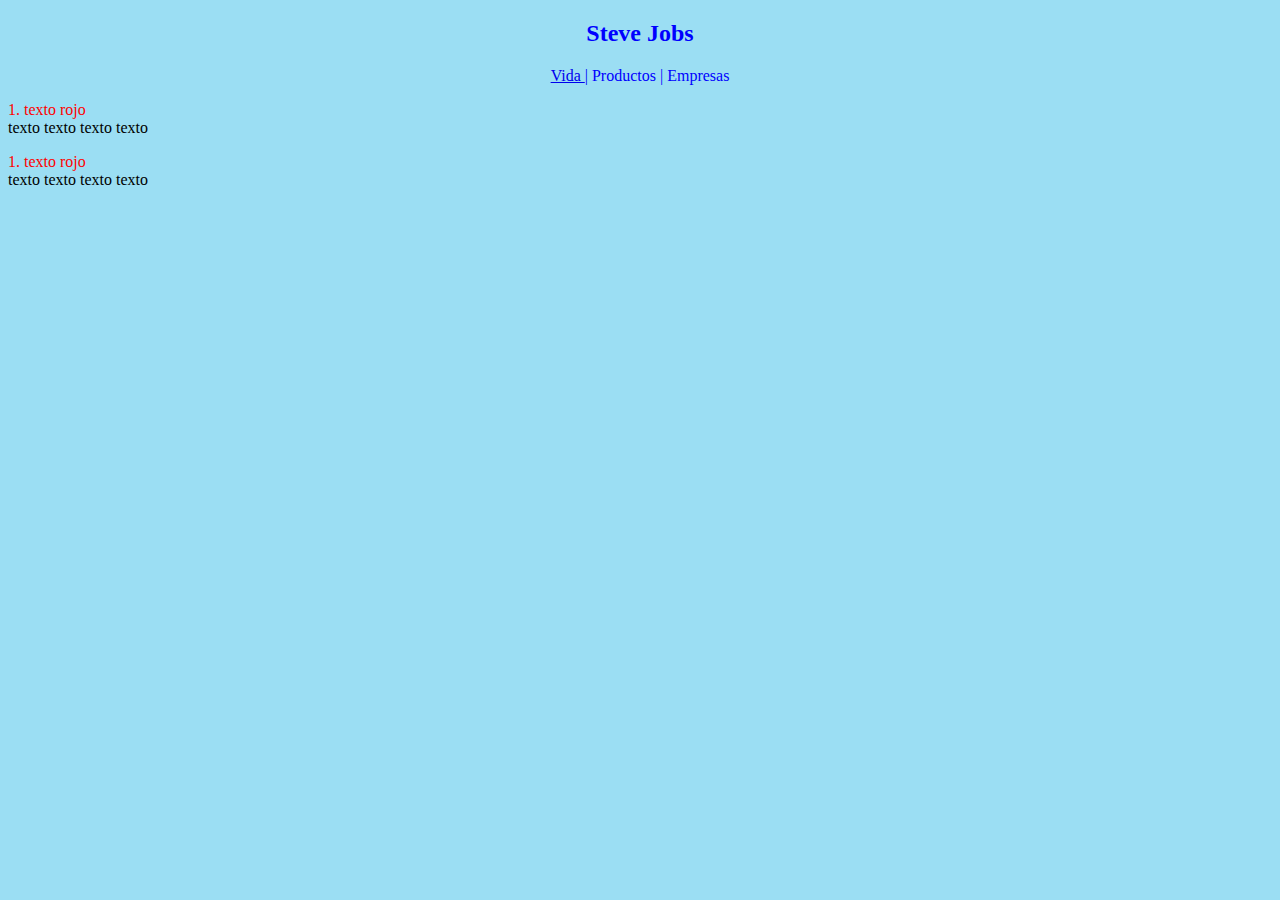
==== T3Pcss1/WebContent/index.html @ 394c0c17 "sdf" ====
<!DOCTYPE html>
<html>
<head>
<link rel="stylesheet" href="style.css">
<meta charset="UTF-8">
<title>Practica 1 CSS</title>
</head>
<body id=cuerpo>
<header id=titulo> <h2>Steve Jobs</h2></header>
<section id=menu>
<a href= class=link>Vida </a>|
<a class=link>Productos </a>|
<a class=link>Empresas</a>
</section>
<section>
<p>1. texto rojo<br>texto texto texto texto</p>
</section>
<section>
<p>1. texto rojo<br>texto texto texto texto</p>
</section>
</body>
</html>
---- T3Pcss1/WebContent/style.css ----
@charset "UTF-8";
#cuerpo{
	background-color : #9BDEF3;
}
#titulo{
	color: blue;
	text-align: center;
	
}
p::first-line{
	color:red;
}
#menu{
	color: blue;
	text-align: center;
}
.link::hover{
	backcground-color: yellow;
	color:red;
}
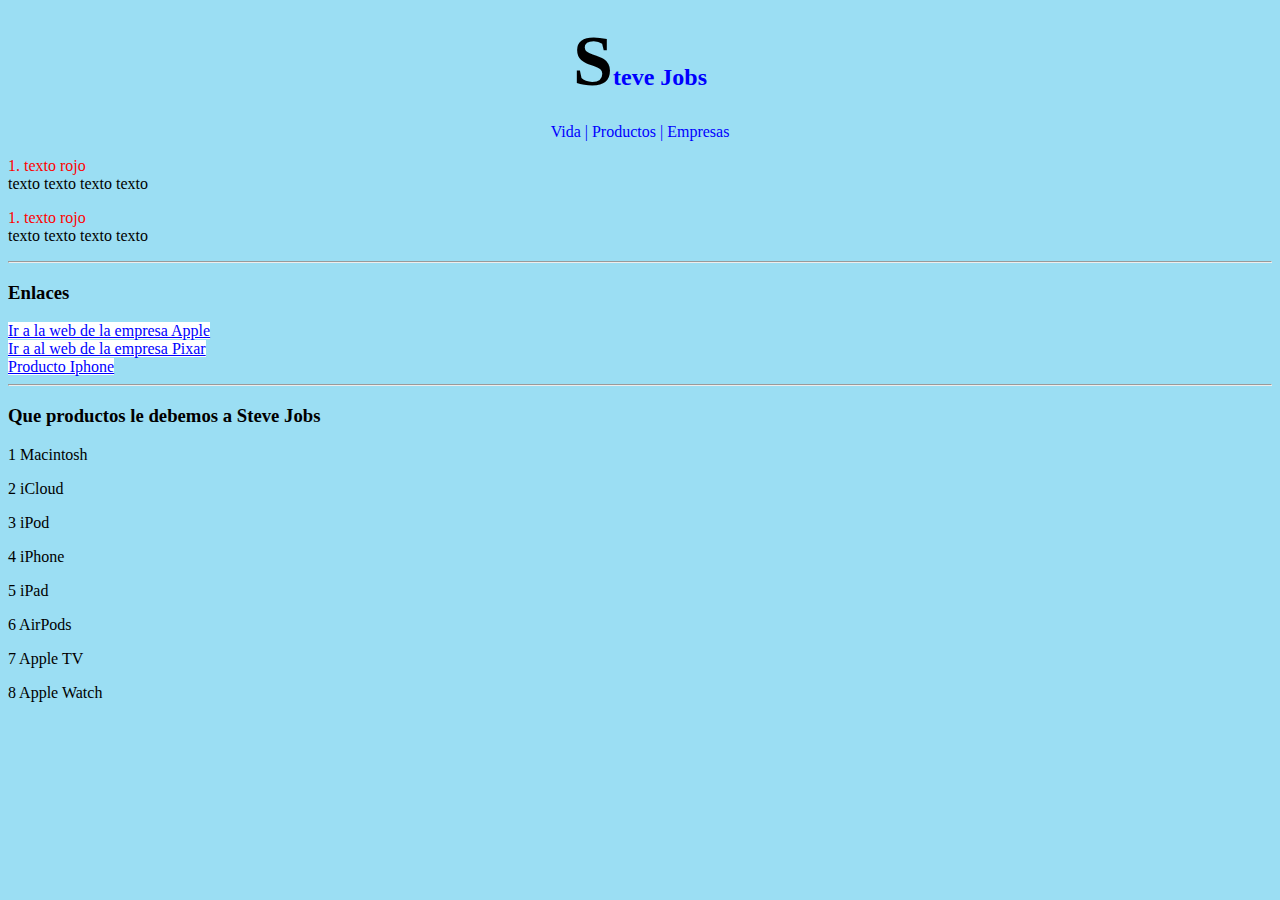
==== commit 7c377289: "ewr" ====
--- a/T3Pcss1/WebContent/index.html
+++ b/T3Pcss1/WebContent/index.html
@@ -7,16 +7,35 @@
 </head>
 <body id=cuerpo>
 <header id=titulo> <h2>Steve Jobs</h2></header>
-<section id=menu>
-<a href= class=link>Vida </a>|
-<a class=link>Productos </a>|
-<a class=link>Empresas</a>
+<nav id=indice>
+<a class=ind>Vida </a>|
+<a class=ind>Productos </a>|
+<a class=ind>Empresas</a>
+</nav>
+<section>
+<p class=primeralinearoja>1. texto rojo<br>texto texto texto texto</p>
 </section>
 <section>
-<p>1. texto rojo<br>texto texto texto texto</p>
+<p class=primeralinearoja>1. texto rojo<br>texto texto texto texto</p>
 </section>
+<hr>
 <section>
-<p>1. texto rojo<br>texto texto texto texto</p>
+<h3>Enlaces</h3>
+<a href="https://www.apple.com/es/" target="_blank" class=link>Ir a la web de la empresa Apple</a><br>
+<a href="https://www.pixar.com/" target="_blank" class=link>Ir a al web de la empresa Pixar</a><br>
+<a href="https://www.amazon.es/Apple-iPhone-13-Mini-128-GB/dp/B09G9396MN/ref=sr_1_1_sspa?hvadid=80676773425068&hvbmt=be&hvdev=c&hvqmt=e&keywords=iphone+productos&qid=1637048741&sr=8-1-spons&psc=1&spLa=[base64]" target="_blank" class=link>Producto Iphone</a>
+</section>
+<hr>
+<section>
+<h3>Que productos le debemos a Steve Jobs</h3>
+<p class=producto> Macintosh</p>
+<p class=producto> iCloud</p>
+<p class=producto> iPod</p>
+<p class=producto> iPhone</p>
+<p class=producto> iPad</p>
+<p class=producto> AirPods</p>
+<p class=producto> Apple TV</p>
+<p class=producto> Apple Watch</p>
 </section>
 </body>
 </html>--- a/T3Pcss1/WebContent/style.css
+++ b/T3Pcss1/WebContent/style.css
@@ -1,20 +1,38 @@
 @charset "UTF-8";
 #cuerpo{
 	background-color : #9BDEF3;
+	font-family:Times New Roman;
+	counter-reset:section;
 }
 #titulo{
 	color: blue;
 	text-align: center;
+}
+h2::first-letter{
+	font-size: 300%;
+	color:black;
+}
+p.primeralinearoja::first-line{
+	color:red;
+}
+#indice{
+	color: blue;
+	text-align: center;
 	
 }
-p::first-line{
+.ind:hover{
+	background-color: gold;
 	color:red;
 }
-#menu{
+a.link{
+	background-color: white;
 	color: blue;
-	text-align: center;
 }
-.link::hover{
-	backcground-color: yellow;
-	color:red;
-}+a.link:visited{
+	background-color: blue;
+	color: white;
+}
+p.producto::before{
+	content: counter(section);
+	counter-increment: section;
+}
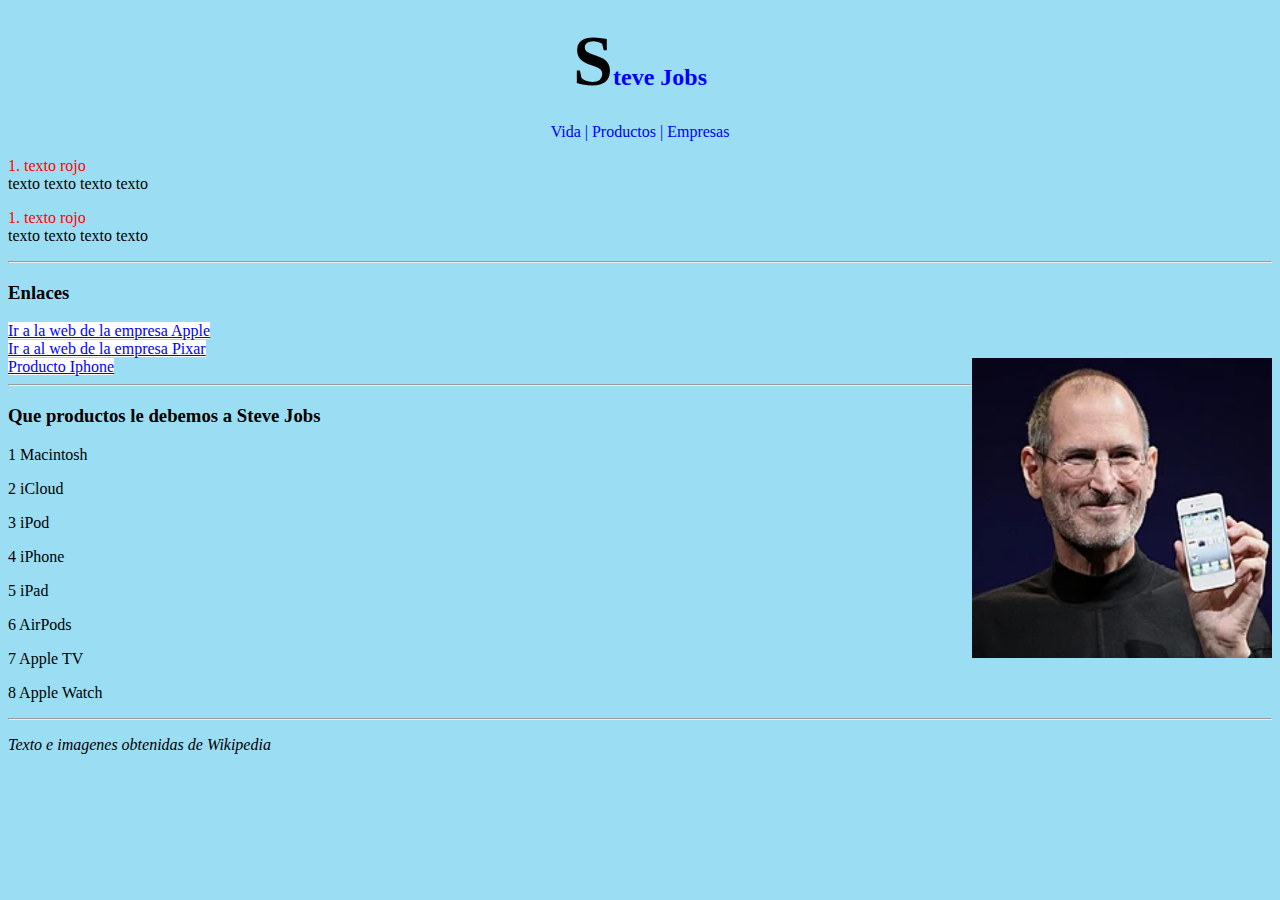
==== commit 5bc394a2: "sdf" ====
--- a/T3Pcss1/WebContent/index.html
+++ b/T3Pcss1/WebContent/index.html
@@ -19,12 +19,13 @@
 <p class=primeralinearoja>1. texto rojo<br>texto texto texto texto</p>
 </section>
 <hr>
-<section>
+<nav>
 <h3>Enlaces</h3>
 <a href="https://www.apple.com/es/" target="_blank" class=link>Ir a la web de la empresa Apple</a><br>
 <a href="https://www.pixar.com/" target="_blank" class=link>Ir a al web de la empresa Pixar</a><br>
 <a href="https://www.amazon.es/Apple-iPhone-13-Mini-128-GB/dp/B09G9396MN/ref=sr_1_1_sspa?hvadid=80676773425068&hvbmt=be&hvdev=c&hvqmt=e&keywords=iphone+productos&qid=1637048741&sr=8-1-spons&psc=1&spLa=[base64]" target="_blank" class=link>Producto Iphone</a>
-</section>
+<img class=img src="img/Steve_Jobs.jpg.webp" alt="steve" width="300" height="300">
+</nav>
 <hr>
 <section>
 <h3>Que productos le debemos a Steve Jobs</h3>
@@ -37,5 +38,7 @@
 <p class=producto> Apple TV</p>
 <p class=producto> Apple Watch</p>
 </section>
+<hr>
+<footer><p>Texto e imagenes obtenidas de Wikipedia</footer>
 </body>
 </html>--- a/T3Pcss1/WebContent/style.css
+++ b/T3Pcss1/WebContent/style.css
@@ -36,3 +36,9 @@
 	content: counter(section);
 	counter-increment: section;
 }
+footer p{
+	font-style: oblique;
+}
+.img{
+	float: right;
+}
